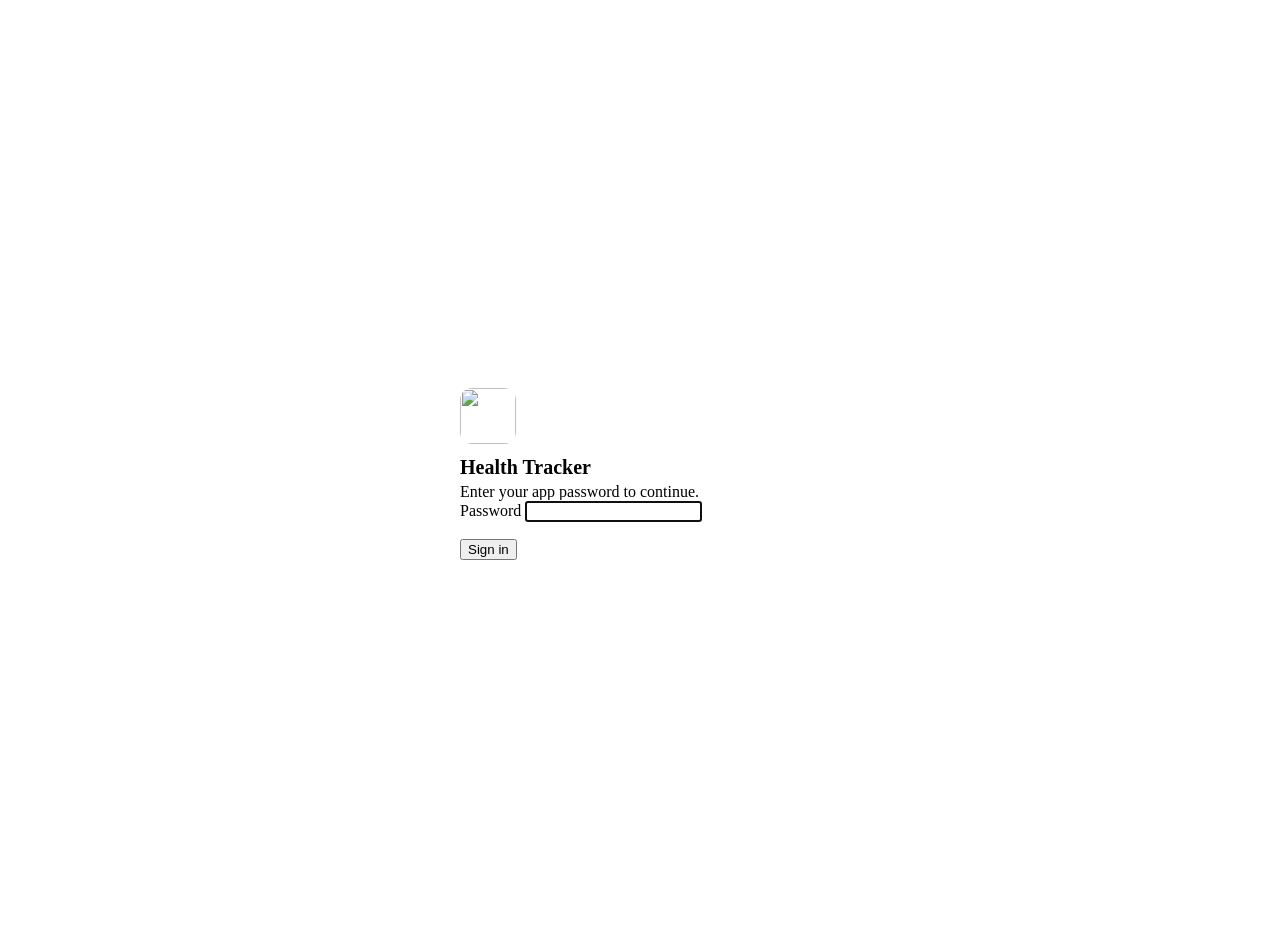
==== app/static/login.html @ 41988085 "Add Strava import and a dark, high-contrast theme Strava (official API v3, OAuth 2): - Connect / cal" ====
<!doctype html>
<html lang="en">
<head>
  <meta charset="utf-8">
  <meta name="viewport" content="width=device-width, initial-scale=1, viewport-fit=cover">
  <meta name="theme-color" content="#0b0f14">
  <meta name="apple-mobile-web-app-capable" content="yes">
  <meta name="apple-mobile-web-app-title" content="Health">
  <title>Sign in · Health Tracker</title>
  <link rel="manifest" href="/static/manifest.json">
  <link rel="apple-touch-icon" href="/static/apple-touch-icon.png">
  <link rel="icon" href="/static/icon.svg" type="image/svg+xml">
  <script>
    // Apply the saved theme before first paint (dark by default; "auto" follows the phone).
    (function () {
      var t = "dark";
      try { t = localStorage.getItem("theme") || "dark"; } catch (e) {}
      if (t === "auto") t = window.matchMedia && matchMedia("(prefers-color-scheme: light)").matches ? "light" : "dark";
      if (t === "light") document.documentElement.setAttribute("data-theme", "light");
      var m = document.querySelector('meta[name="theme-color"]');
      if (m) m.setAttribute("content", t === "light" ? "#f3f5f8" : "#0b0f14");
    })();
  </script>
  <link rel="stylesheet" href="/static/styles.css">
  <style>
    .login-wrap { min-height: 100vh; display: grid; place-items: center; padding: 16px; }
    .login { width: min(360px, 100%); }
    .login img { width: 56px; height: 56px; border-radius: 12px; display: block; margin-bottom: 12px; }
    .login h1 { font-size: 20px; margin: 0 0 4px; }
    #err { color: var(--bad); min-height: 1.2em; margin: 0; font-size: 14px; }
  </style>
</head>
<body>
  <div class="login-wrap">
    <form class="card form login" id="loginForm">
      <img src="/static/icon.svg" alt="">
      <h1>Health Tracker</h1>
      <p class="muted small" style="margin:0">Enter your app password to continue.</p>
      <label>Password <input type="password" name="password" autocomplete="current-password" required autofocus></label>
      <p id="err" role="alert"></p>
      <button type="submit">Sign in</button>
    </form>
  </div>
  <script>
    document.getElementById("loginForm").addEventListener("submit", async (e) => {
      e.preventDefault();
      const btn = e.target.querySelector("button");
      btn.disabled = true;
      document.getElementById("err").textContent = "";
      try {
        const res = await fetch("/api/auth/login", {
          method: "POST", headers: { "Content-Type": "application/json" },
          body: JSON.stringify({ password: e.target.password.value }),
        });
        if (res.ok) return location.replace("/");
        const j = await res.json().catch(() => ({}));
        document.getElementById("err").textContent = j.detail || "Sign-in failed";
      } catch {
        document.getElementById("err").textContent = "Can't reach the server. Check your connection.";
      } finally {
        btn.disabled = false;
      }
    });
  </script>
</body>
</html>
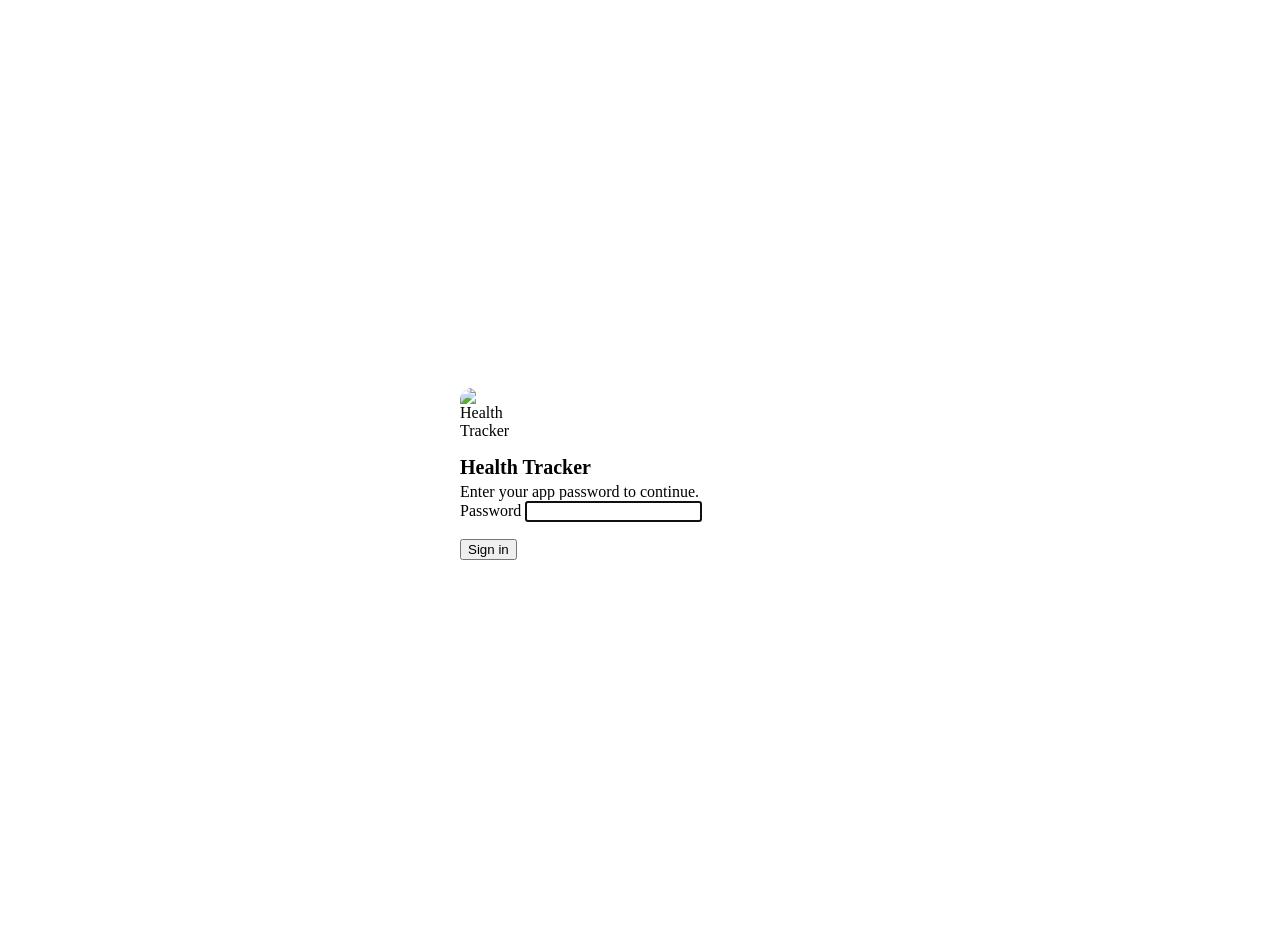
==== commit 415f2995: "Use the new A-pulse logo as the app icon - Home-screen icons (iOS 180, PWA 192/512, Android maskable" ====
--- a/app/static/login.html
+++ b/app/static/login.html
@@ -9,7 +9,7 @@
   <title>Sign in · Health Tracker</title>
   <link rel="manifest" href="/static/manifest.json">
   <link rel="apple-touch-icon" href="/static/apple-touch-icon.png">
-  <link rel="icon" href="/static/icon.svg" type="image/svg+xml">
+  <link rel="icon" href="/static/favicon-32.png" type="image/png" sizes="32x32">
   <script>
     // Apply the saved theme before first paint (dark by default; "auto" follows the phone).
     (function () {
@@ -33,7 +33,7 @@
 <body>
   <div class="login-wrap">
     <form class="card form login" id="loginForm">
-      <img src="/static/icon.svg" alt="">
+      <img src="/static/logo.png" alt="Health Tracker logo">
       <h1>Health Tracker</h1>
       <p class="muted small" style="margin:0">Enter your app password to continue.</p>
       <label>Password <input type="password" name="password" autocomplete="current-password" required autofocus></label>
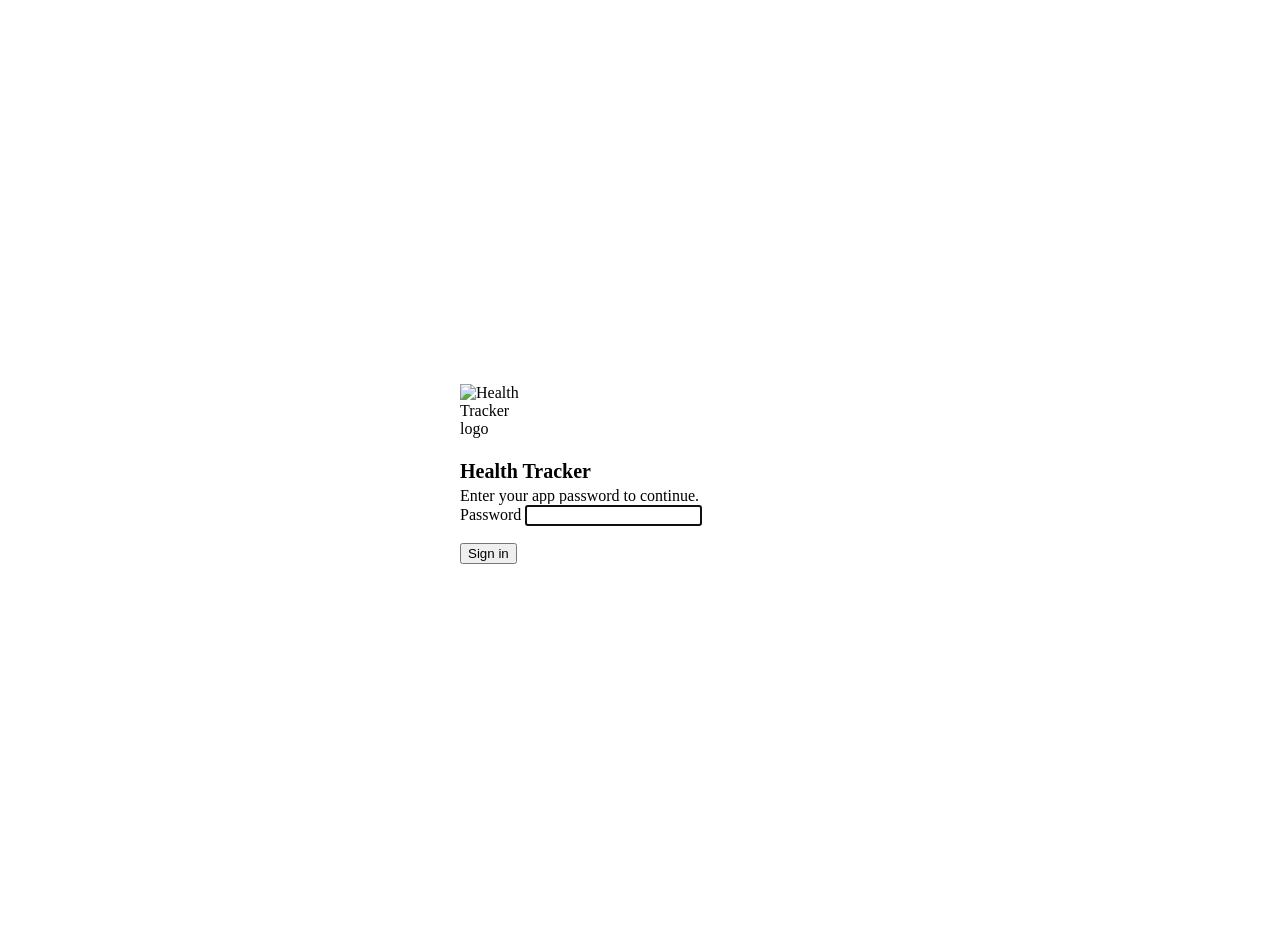
==== commit 9c3e373a: "Show the logo without its box in the app Transparent logo mark (silver A + red pulse, no black tile)" ====
--- a/app/static/login.html
+++ b/app/static/login.html
@@ -25,7 +25,7 @@
   <style>
     .login-wrap { min-height: 100vh; display: grid; place-items: center; padding: 16px; }
     .login { width: min(360px, 100%); }
-    .login img { width: 56px; height: 56px; border-radius: 12px; display: block; margin-bottom: 12px; }
+    .login img { width: 64px; height: 64px; display: block; margin-bottom: 12px; }
     .login h1 { font-size: 20px; margin: 0 0 4px; }
     #err { color: var(--bad); min-height: 1.2em; margin: 0; font-size: 14px; }
   </style>
@@ -33,7 +33,7 @@
 <body>
   <div class="login-wrap">
     <form class="card form login" id="loginForm">
-      <img src="/static/logo.png" alt="Health Tracker logo">
+      <img src="/static/logo-mark.png" alt="Health Tracker logo">
       <h1>Health Tracker</h1>
       <p class="muted small" style="margin:0">Enter your app password to continue.</p>
       <label>Password <input type="password" name="password" autocomplete="current-password" required autofocus></label>
